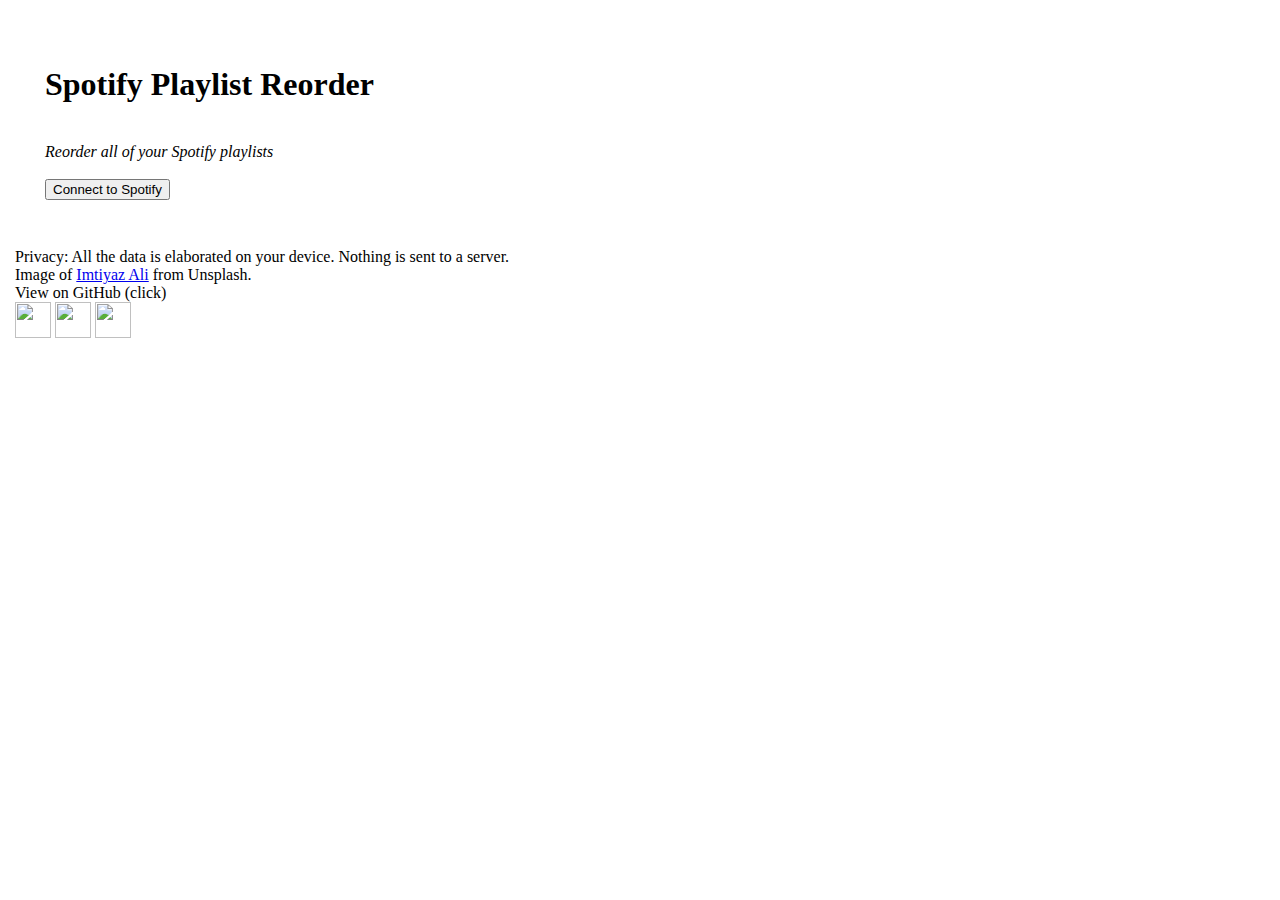
==== index.html @ 70bc073f "Upload files" ====
<!DOCTYPE html>
<head>
    <meta name="viewport" content="width=device-width, initial-scale=1">
    <link href="https://cdn.jsdelivr.net/npm/bootstrap@5.3.0-alpha1/dist/css/bootstrap.min.css" rel="stylesheet" integrity="sha384-GLhlTQ8iRABdZLl6O3oVMWSktQOp6b7In1Zl3/Jr59b6EGGoI1aFkw7cmDA6j6gD" crossorigin="anonymous">
    <link href="/spotify-playlist-song-reorder/assets/customStyle.css" rel="stylesheet">
</head>
<body style="margin: 0px;">
    <div style="margin: 15px;">
    <div class="contentContainer">
    <div class="h-100 d-flex justify-content-center align-items-center contentHost">
        <div style="padding: 30px;">
        <h1>Spotify Playlist Reorder</h1> <br> 
        <i>Reorder all of your Spotify playlists</i> <br> <br>
        <button type="button" class="btn btn-primary align-middle" id="button">Connect to Spotify</button> 
        </div>  
    </div>
</div>

    <br>
    <div class="infoToolbar" id="privacyTool">
        <l>Privacy: All the data is elaborated on your device. Nothing is sent to a server.</l>
    </div>
    <div class="infoToolbar" id="imgTool">
        <l>Image of <a href="https://unsplash.com/@imtiiiyaazz">Imtiyaz Ali</a> from Unsplash.</l>
    </div>  
    <div class="infoToolbar" id="gitTool">
        <l>View on GitHub (click)</l>
    </div>  

        <div class="bottomImg">
            <img src="/spotify-playlist-song-reorder/assets/PrivacyLock.svg" height="36px" width="36px" id="privacyImg"> 
            <img src="/spotify-playlist-song-reorder/assets/ic_fluent_image_48_filled.svg" height="36px" width="36px" id="imgIcon">
            <img src="/spotify-playlist-song-reorder/assets/github-mark.svg" height="36px" width="36px" id="gitImg">
        </div>
    </div>
    <script>
        document.getElementById("button").onclick = function() {
            window.location = "https://accounts.spotify.com/authorize?client_id=943d75438c2648d89ad14e1c57e4cac3&redirect_uri=" + encodeURIComponent("https://dinoosauro.github.io/spotify-playlist-song-reorder/next.html") + "&scope=playlist-modify-public%20playlist-modify-private%20playlist-read-private&response_type=token";
        }
        </script>
        <script src="/spotify-playlist-song-reorder/js/infobar.js"></script>
</body>
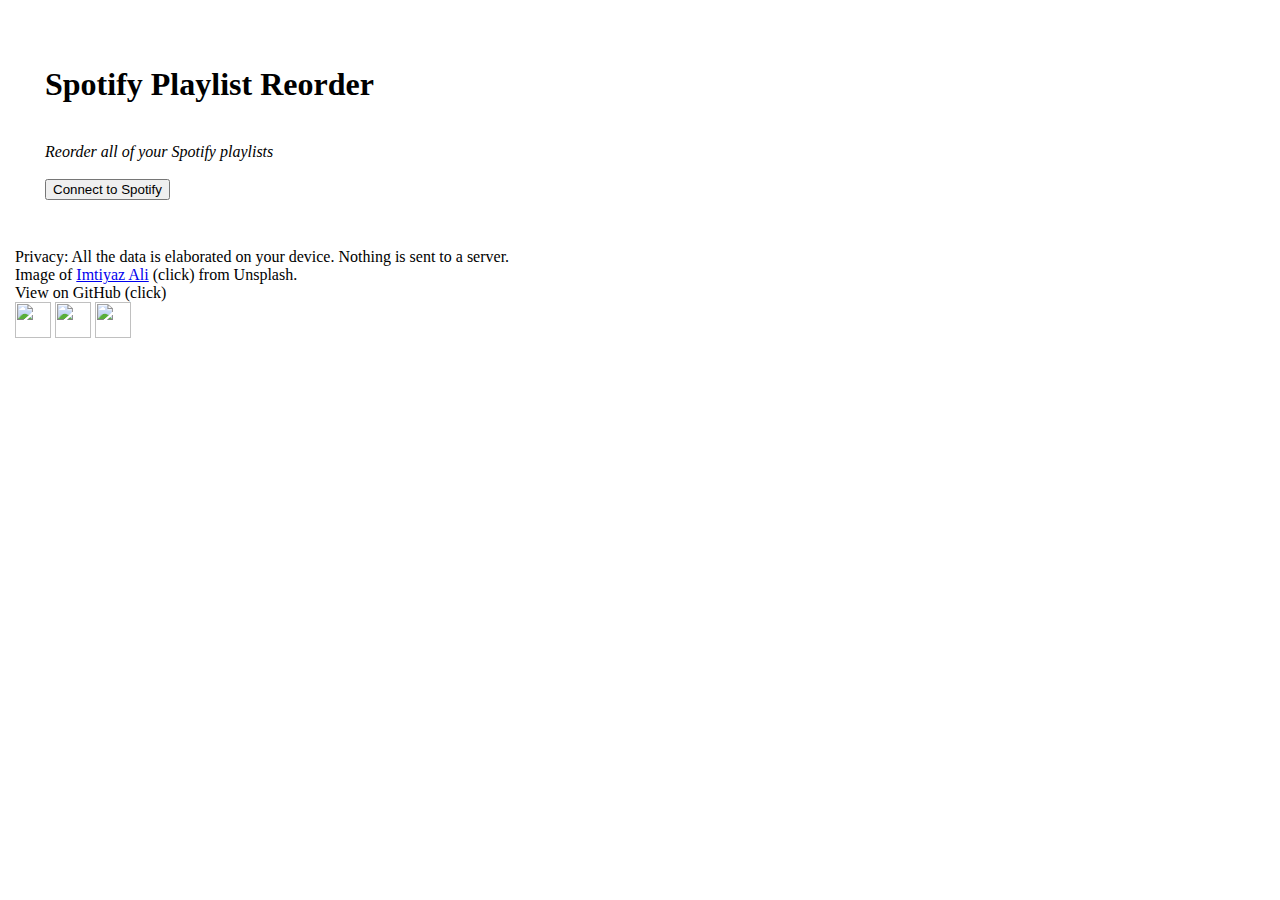
==== commit 383ecad7: "Minor experience improvements" ====
--- a/index.html
+++ b/index.html
@@ -1,42 +1,42 @@
 <!DOCTYPE html>
+
 <head>
     <meta name="viewport" content="width=device-width, initial-scale=1">
-    <link href="https://cdn.jsdelivr.net/npm/bootstrap@5.3.0-alpha1/dist/css/bootstrap.min.css" rel="stylesheet" integrity="sha384-GLhlTQ8iRABdZLl6O3oVMWSktQOp6b7In1Zl3/Jr59b6EGGoI1aFkw7cmDA6j6gD" crossorigin="anonymous">
+    <link href="https://cdn.jsdelivr.net/npm/bootstrap@5.3.0-alpha1/dist/css/bootstrap.min.css" rel="stylesheet"
+        integrity="sha384-GLhlTQ8iRABdZLl6O3oVMWSktQOp6b7In1Zl3/Jr59b6EGGoI1aFkw7cmDA6j6gD" crossorigin="anonymous">
     <link href="/spotify-playlist-song-reorder/assets/customStyle.css" rel="stylesheet">
 </head>
+
 <body style="margin: 0px;">
     <div style="margin: 15px;">
-    <div class="contentContainer">
-    <div class="h-100 d-flex justify-content-center align-items-center contentHost">
-        <div style="padding: 30px;">
-        <h1>Spotify Playlist Reorder</h1> <br> 
-        <i>Reorder all of your Spotify playlists</i> <br> <br>
-        <button type="button" class="btn btn-primary align-middle" id="button">Connect to Spotify</button> 
-        </div>  
-    </div>
-</div>
+        <div class="contentContainer">
+            <div class="h-100 d-flex justify-content-center align-items-center contentHost">
+                <div style="padding: 30px;">
+                    <h1 id="title">Spotify Playlist Reorder</h1> <br>
+                    <i id="desc">Reorder all of your Spotify playlists</i> <br> <br>
+                    <button type="button" class="btn btn-primary align-middle" id="button">Connect to Spotify</button>
+                </div>
+            </div>
+        </div>
 
-    <br>
-    <div class="infoToolbar" id="privacyTool">
-        <l>Privacy: All the data is elaborated on your device. Nothing is sent to a server.</l>
-    </div>
-    <div class="infoToolbar" id="imgTool">
-        <l>Image of <a href="https://unsplash.com/@imtiiiyaazz">Imtiyaz Ali</a> from Unsplash.</l>
-    </div>  
-    <div class="infoToolbar" id="gitTool">
-        <l>View on GitHub (click)</l>
-    </div>  
+        <br>
+        <div class="infoToolbar" id="privacyTool">
+            <l>Privacy: All the data is elaborated on your device. Nothing is sent to a server.</l>
+        </div>
+        <div class="infoToolbar" id="imgTool">
+            <l>Image of <a href="https://unsplash.com/@imtiiiyaazz">Imtiyaz Ali</a> (click) from Unsplash.</l>
+        </div>
+        <div class="infoToolbar" id="gitTool">
+            <l>View on GitHub (click)</l>
+        </div>
 
         <div class="bottomImg">
-            <img src="/spotify-playlist-song-reorder/assets/PrivacyLock.svg" height="36px" width="36px" id="privacyImg"> 
-            <img src="/spotify-playlist-song-reorder/assets/ic_fluent_image_48_filled.svg" height="36px" width="36px" id="imgIcon">
+            <img src="/spotify-playlist-song-reorder/assets/PrivacyLock.svg" height="36px" width="36px" id="privacyImg">
+            <img src="/spotify-playlist-song-reorder/assets/ic_fluent_image_48_filled.svg" height="36px" width="36px"
+                id="imgIcon">
             <img src="/spotify-playlist-song-reorder/assets/github-mark.svg" height="36px" width="36px" id="gitImg">
         </div>
     </div>
-    <script>
-        document.getElementById("button").onclick = function() {
-            window.location = "https://accounts.spotify.com/authorize?client_id=943d75438c2648d89ad14e1c57e4cac3&redirect_uri=" + encodeURIComponent("https://dinoosauro.github.io/spotify-playlist-song-reorder/next.html") + "&scope=playlist-modify-public%20playlist-modify-private%20playlist-read-private&response_type=token";
-        }
-        </script>
-        <script src="/spotify-playlist-song-reorder/js/infobar.js"></script>
+    <script src="/spotify-playlist-song-reorder/js/start.js"></script>
+    <script src="/spotify-playlist-song-reorder/js/infobar.js"></script>
 </body>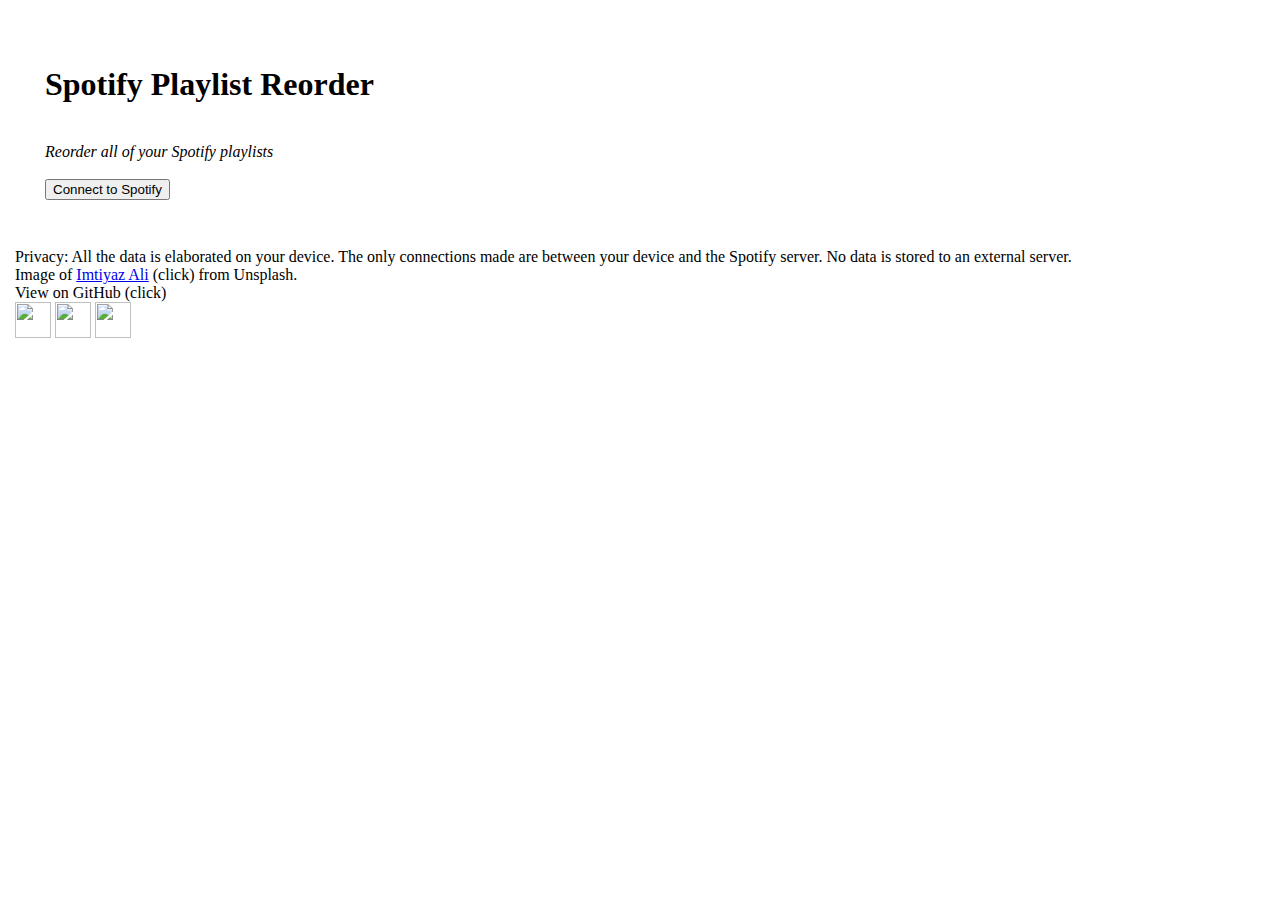
==== commit aaeefdae: "Clarity on Privacy" ====
--- a/index.html
+++ b/index.html
@@ -21,7 +21,7 @@
 
         <br>
         <div class="infoToolbar" id="privacyTool">
-            <l>Privacy: All the data is elaborated on your device. Nothing is sent to a server.</l>
+            <l>Privacy: All the data is elaborated on your device. The only connections made are between your device and the Spotify server. No data is stored to an external server.</l>
         </div>
         <div class="infoToolbar" id="imgTool">
             <l>Image of <a href="https://unsplash.com/@imtiiiyaazz">Imtiyaz Ali</a> (click) from Unsplash.</l>
@@ -39,4 +39,4 @@
     </div>
     <script src="/spotify-playlist-song-reorder/js/start.js"></script>
     <script src="/spotify-playlist-song-reorder/js/infobar.js"></script>
-</body>+</body>
